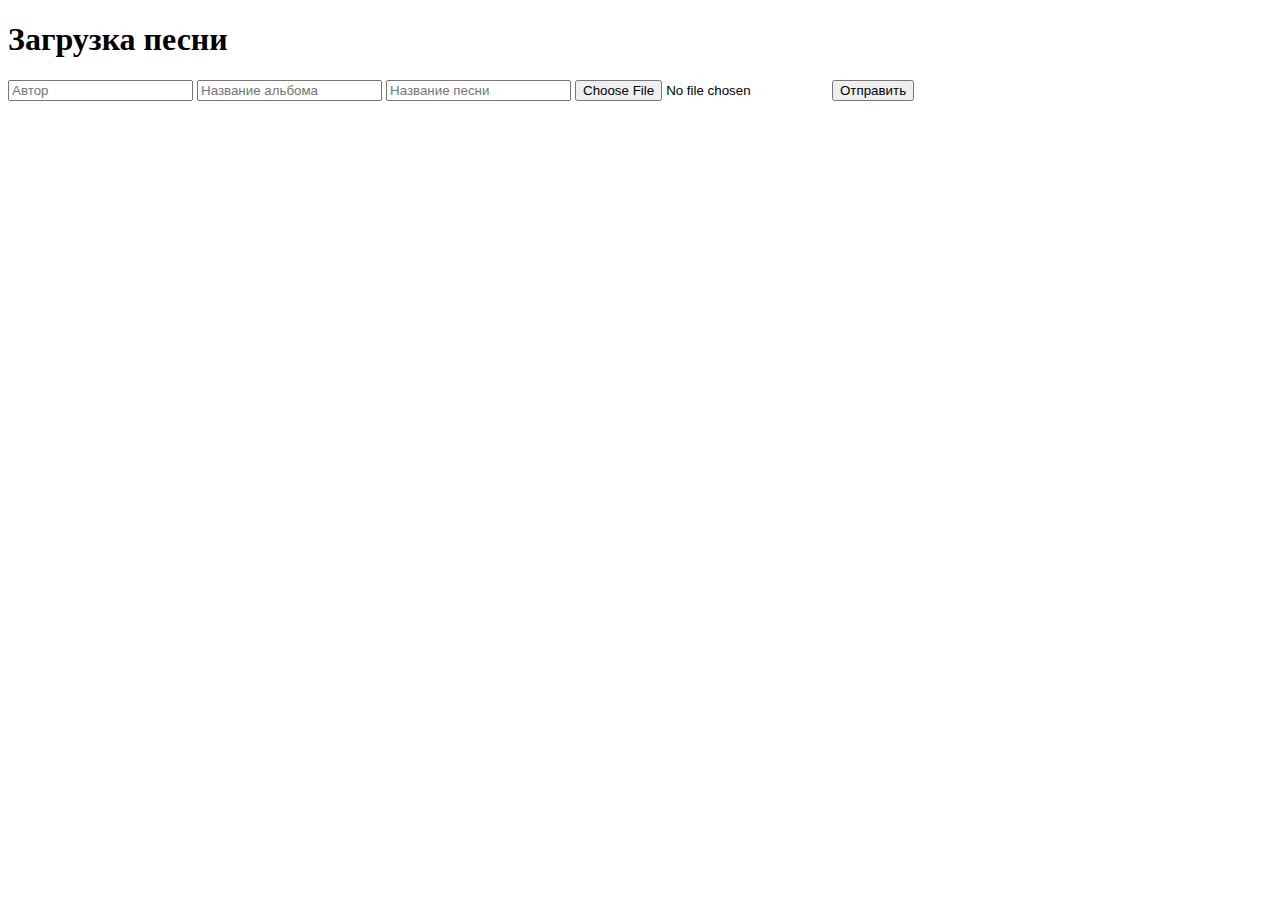
==== src/main/resources/templates/upload.html @ 78e62fa3 "Initial commit" ====
<!doctype html>
<html xmlns:th="http://www.thymeleaf.org">
<head>
    <title>Listen Together</title>
    <meta http-equiv="Content-Type" content="text/html; charset=UTF-8" />
    <link rel="stylesheet" type="text/css" href="/css/partials/main.css">
    <link rel="stylesheet" type="text/css" href="/fa/css/all.css">
    <link rel="stylesheet" type="text/css" href="/css/upload.css">
</head>
<body>
<div class="wrapper">
    <header class="header" th:insert="blocks/header :: header"></header>

    <main class="main">
        <h1 class="upload--header">Загрузка песни</h1>
        <form class="upload--form" action="/post/addSong" method="post" enctype="multipart/form-data">
            <input type="text" name="author" placeholder="Автор" class="upload--input">
            <input type="text" name="album" placeholder="Название альбома" class="upload--input">
            <input type="text" name="name" placeholder="Название песни" class="upload--input">
            <input type="file" name="file" class="upload--input">
            <button type="submit" class="upload--button">Отправить</button>
        </form>
    </main>

    <player th:insert="blocks/player :: player"></player>
    <footer class="footer" th:insert="blocks/footer :: footer"></footer>
</div>
<div th:insert="blocks/scripts :: scripts"></div>
</body>
</html>
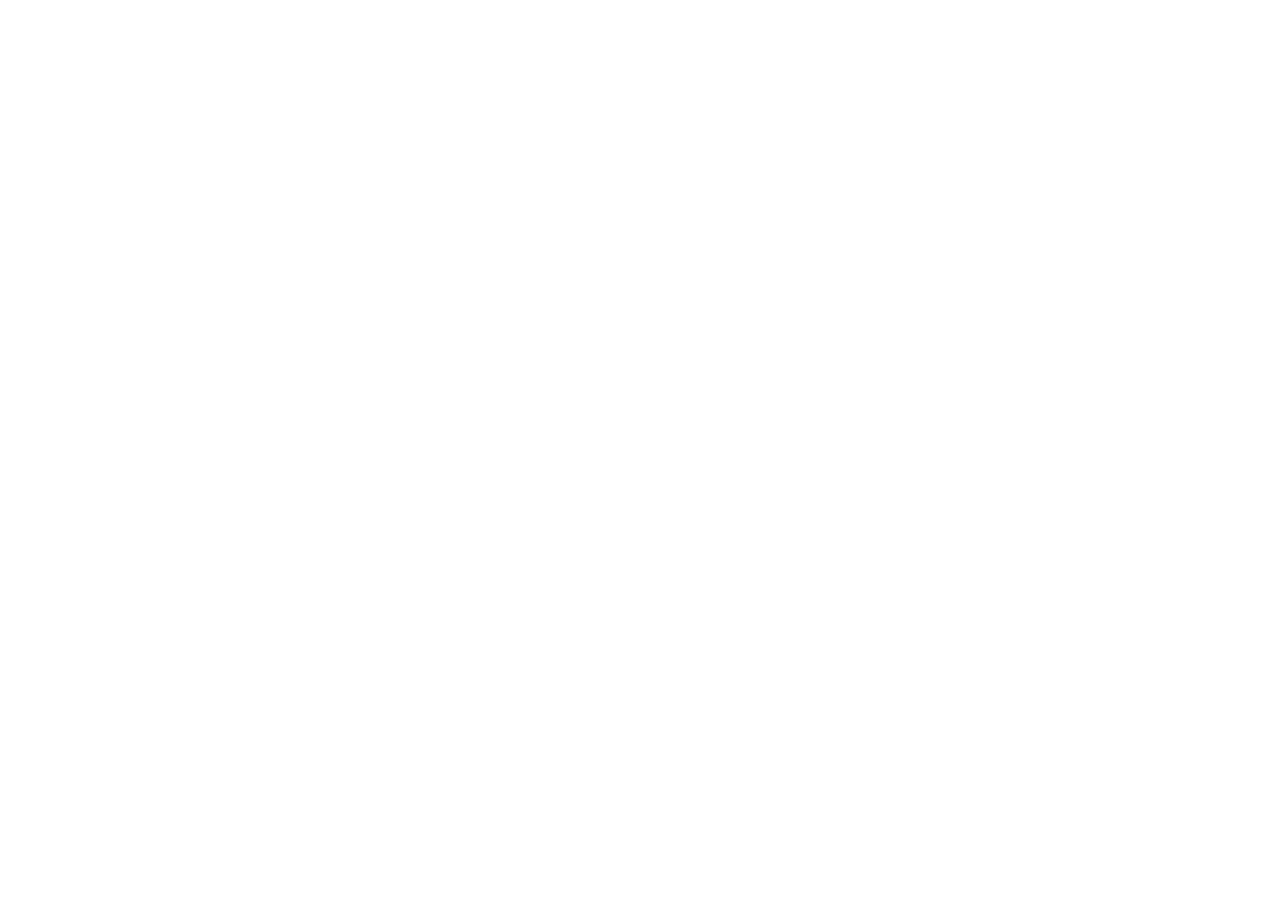
==== commit f7da48d4: "spa pattern ready! (need to fix all jpa (onetoone onetomany etc. wont work)). working states!!!" ====
--- a/src/main/resources/templates/upload.html
+++ b/src/main/resources/templates/upload.html
@@ -12,14 +12,7 @@
     <header class="header" th:insert="blocks/header :: header"></header>
 
     <main class="main">
-        <h1 class="upload--header">Загрузка песни</h1>
-        <form class="upload--form" action="/post/addSong" method="post" enctype="multipart/form-data">
-            <input type="text" name="author" placeholder="Автор" class="upload--input">
-            <input type="text" name="album" placeholder="Название альбома" class="upload--input">
-            <input type="text" name="name" placeholder="Название песни" class="upload--input">
-            <input type="file" name="file" class="upload--input">
-            <button type="submit" class="upload--button">Отправить</button>
-        </form>
+
     </main>
 
     <player th:insert="blocks/player :: player"></player>
